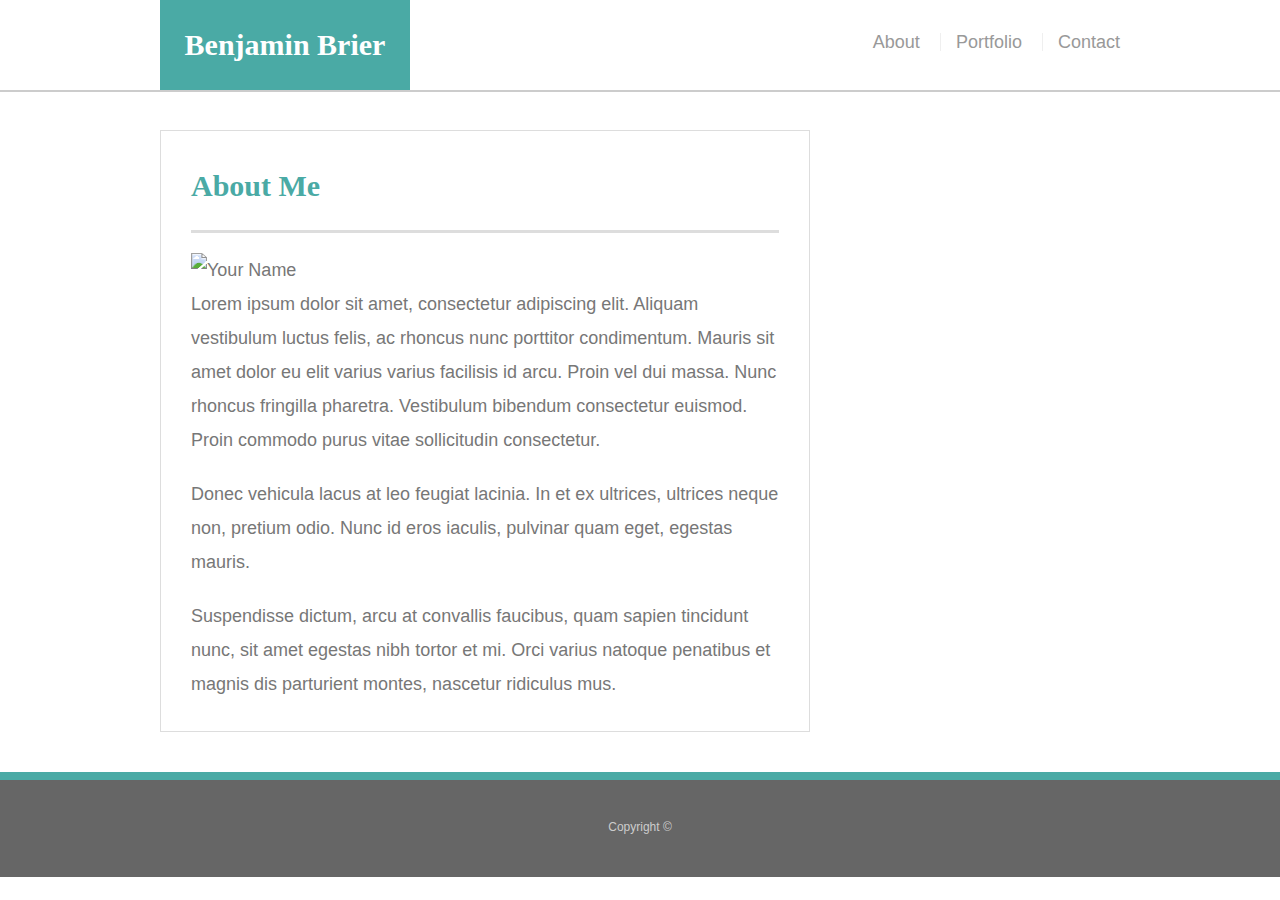
==== index.html @ 98f5a7f0 "filled in pages with stock code" ====
<!doctype html>
<html lang="en-us">

<head>
  <meta charset="UTF-8">
  <meta name="viewport" content="width=device-width, initial-scale=1.0">
  <title>About | Benjamin Brier</title>
  <link rel="stylesheet" type="text/css" href="assets/css/style.css">
</head>

<body>

  <header id="masthead">
    <div class="container">
      <a href="index.html" id="logo">Benjamin Brier</a>
      <nav>
        <a href="index.html">About</a>
        <a href="portfolio.html">Portfolio</a>
        <a href="contact.html">Contact</a>
      </nav>
    </div>
  </header>

  <div id="main-container" class="container">
    <section class="main-section">
      <h1>About Me</h1>

      <img src="assets/images/cat.jpg" class="auth-image" alt="Your Name">

      <p>Lorem ipsum dolor sit amet, consectetur adipiscing elit. Aliquam vestibulum luctus felis, ac rhoncus nunc porttitor condimentum. Mauris sit amet dolor eu elit varius varius facilisis id arcu. Proin vel dui massa. Nunc rhoncus fringilla pharetra. Vestibulum bibendum consectetur euismod. Proin commodo purus vitae sollicitudin consectetur.</p>

      <p>Donec vehicula lacus at leo feugiat lacinia. In et ex ultrices, ultrices neque non, pretium odio. Nunc id eros iaculis, pulvinar quam eget, egestas mauris.</p>

      <p>Suspendisse dictum, arcu at convallis faucibus, quam sapien tincidunt nunc, sit amet egestas nibh tortor et mi. Orci varius natoque penatibus et magnis dis parturient montes, nascetur ridiculus mus.</p>

    </section>

  </div>

  <footer>
    <div class="container">
      Copyright &copy; 
    </div>
  </footer>
</body>

</html>
---- assets/css/style.css ----
body {
    font-family: Arial, "Helvetica Neue", Helvetica, sans-serif;
    font-size: 18px;
    line-height: 34px;
    color: #777;
    background: url("../images/concrete_seamless.png");
  }
  
  * {
    box-sizing: border-box;
    margin: 0;
  }
  
  /* sticky footer styling */
  
  /* https://css-tricks.com/snippets/css/sticky-footer/ */
  
  html,
  body {
    height: 100%;
  }
  
  .wrapper {
    height: auto !important;
    height: 100%;
    min-height: 100%;
    margin: 0 auto -105px;
  }
  
  footer,
  .push {
    height: 105px;
  }
  
  /* end sticky footer styling */
  
  /* start hover styling */
  
  #logo:hover,
  input[type=submit]:hover {
    background: #5e7f7e;
  }
  
  nav a:hover {
    color: #5e7f7e;
  }
  
  .social:hover {
    cursor: pointer;
    opacity: 0.8;
  }
  
  /* end hover styling */
  
  /* general styling */
  
  .container {
    width: 100%;
    max-width: 960px;
    margin: 0 auto;
    clear: both;
  }
  
  h1,
  h2,
  h3,
  p {
    margin-bottom: 20px;
  }
  
  p:last-child {
    margin-bottom: 0;
  }
  
  h1,
  h2,
  h3 {
    font-family: Georgia, Times, "Times New Roman", serif;
    font-weight: 700;
    color: #4aaaa5;
  }
  
  h1 {
    padding-bottom: 20px;
    font-size: 30px;
    line-height: 49px;
    border-bottom: 3px solid #ddd;
  }
  
  h2,
  h3 {
    font-size: 22px;
  }
  
  /* header */
  
  #masthead {
    position: fixed;
    z-index: 99;
    width: 100%;
    margin: 0 0 30px;
    overflow: auto;
    color: #fff;
    background: #fff;
    border-bottom: 2px solid #ccc;
  }
  
  #logo {
    float: left;
    width: 250px;
    height: 90px;
    font-family: Georgia, Times, "Times New Roman", serif;
    font-size: 30px;
    font-weight: 700;
    line-height: 90px;
    color: #fff;
    text-align: center;
    text-decoration: none;
    background: #4aaaa5;
  }
  
  nav {
    float: right;
    margin-top: 25px;
  }
  
  nav a {
    display: inline-block;
    padding-left: 15px;
    margin-left: 15px;
    line-height: 18px;
    color: #999;
    text-decoration: none;
    border-left: 1px solid #efefef;
  }
  
  nav a:first-child {
    border-left: 0 none;
  }
  
  /* footer */
  
  footer {
    padding: 30px 0;
    clear: both;
    font-size: 12px;
    color: #fff;
    color: #ccc;
    text-align: center;
    background: #666;
    border-top: 8px solid #4aaaa5;
  }
  
  /* sidebar */
  
  .sidebar {
    float: right;
    width: 100%;
    max-width: 270px;
    padding: 30px;
    margin-bottom: 20px;
    background: #fff;
    border: 1px solid #ddd;
  }
  
  h3,
  .sidebar h2 {
    padding-bottom: 20px;
    margin-bottom: 15px;
    line-height: 22px;
    border-bottom: 2px solid #eee;
  }
  
  .social {
    width: 62px;
    height: 62px;
    margin-top: 8px;
    margin-right: 5px;
  }
  
  .social:last-child {
    margin-right: 0;
  }
  
  /* main */
  
  #main-container {
    padding-top: 130px;
  }
  
  .main-section {
    float: left;
    width: 100%;
    max-width: 650px;
    padding: 30px;
    margin: 0 0 40px;
    background: #fff;
    border: 1px solid #ddd;
  }
  
  /* contact page */
  
  #contact-form ul {
    margin-bottom: 20px;
  }
  
  #contact-form li {
    margin-bottom: 10px;
  }
  
  label,
  input[type=text],
  input[type=email],
  textarea {
    display: block;
    width: 100%;
  }
  
  input[type=text],
  input[type=email],
  textarea {
    height: 35px;
    padding: 0 10px;
    font-size: 14px;
    border: 1px solid #ddd;
  }
  
  textarea {
    height: 200px;
  }
  
  input[type=submit] {
    padding: 10px 30px;
    font-size: 18px;
    color: #fff;
    cursor: pointer;
    background: #4aaaa5;
    border: 0 none;
  }
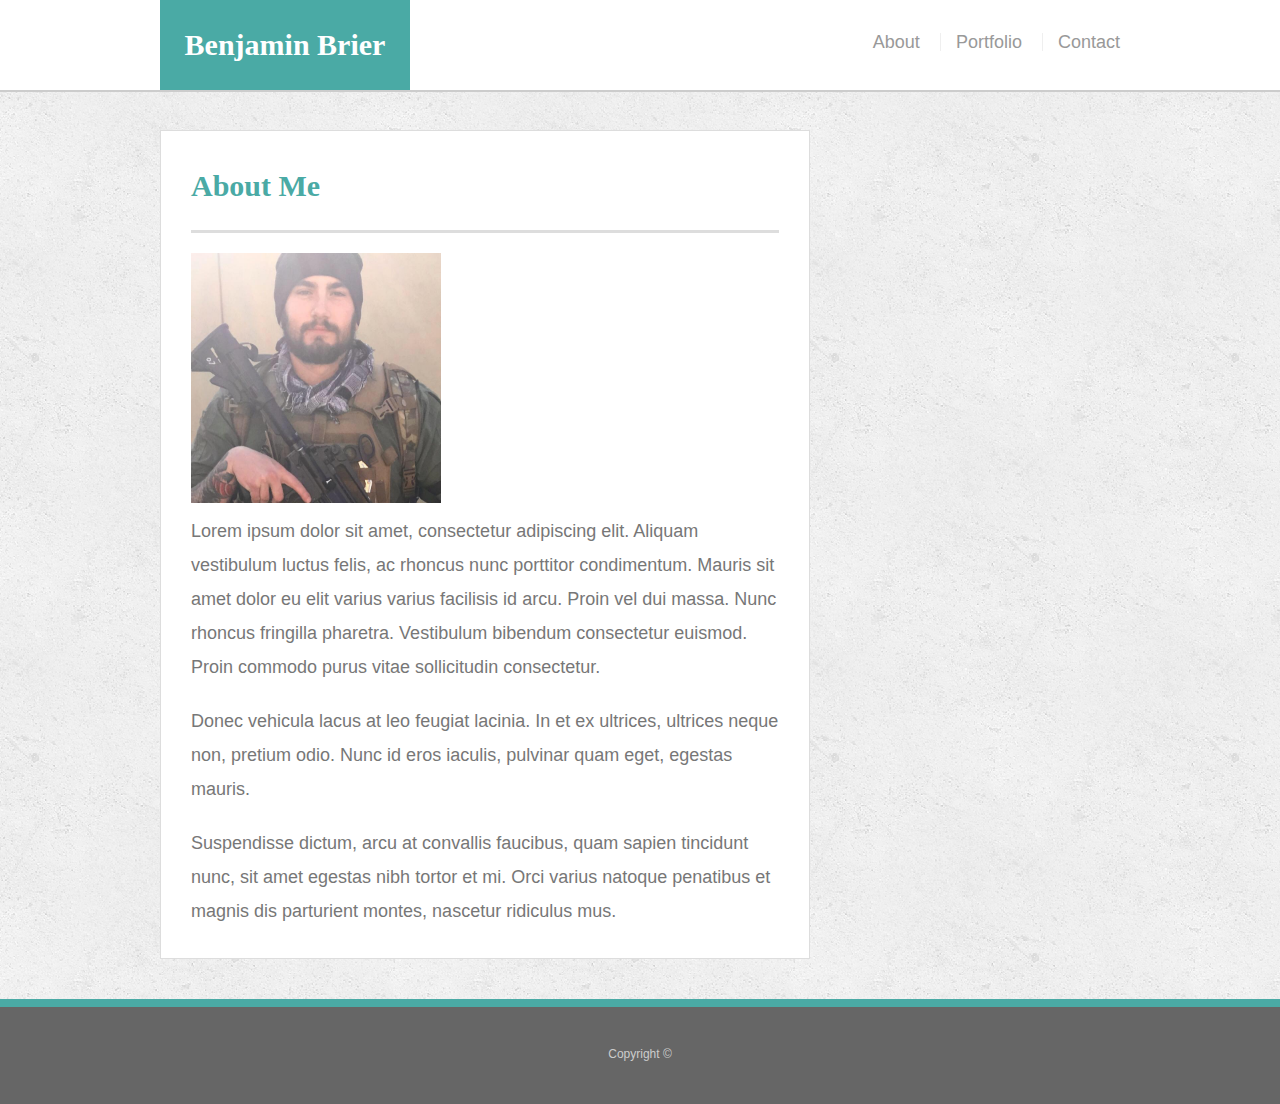
==== commit 62016dac: "added photos" ====
--- a/index.html
+++ b/index.html
@@ -25,7 +25,7 @@
     <section class="main-section">
       <h1>About Me</h1>
 
-      <img src="assets/images/cat.jpg" class="auth-image" alt="Your Name">
+      <img src="assets/images/me.jpg" class="auth-image" alt="Benjamin Brier">
 
       <p>Lorem ipsum dolor sit amet, consectetur adipiscing elit. Aliquam vestibulum luctus felis, ac rhoncus nunc porttitor condimentum. Mauris sit amet dolor eu elit varius varius facilisis id arcu. Proin vel dui massa. Nunc rhoncus fringilla pharetra. Vestibulum bibendum consectetur euismod. Proin commodo purus vitae sollicitudin consectetur.</p>
 
--- a/assets/css/style.css
+++ b/assets/css/style.css
@@ -197,6 +197,11 @@
     background: #fff;
     border: 1px solid #ddd;
   }
+
+  .auth-image {
+      height: 250px;
+      width: 250px;
+  }
   
   /* contact page */
   
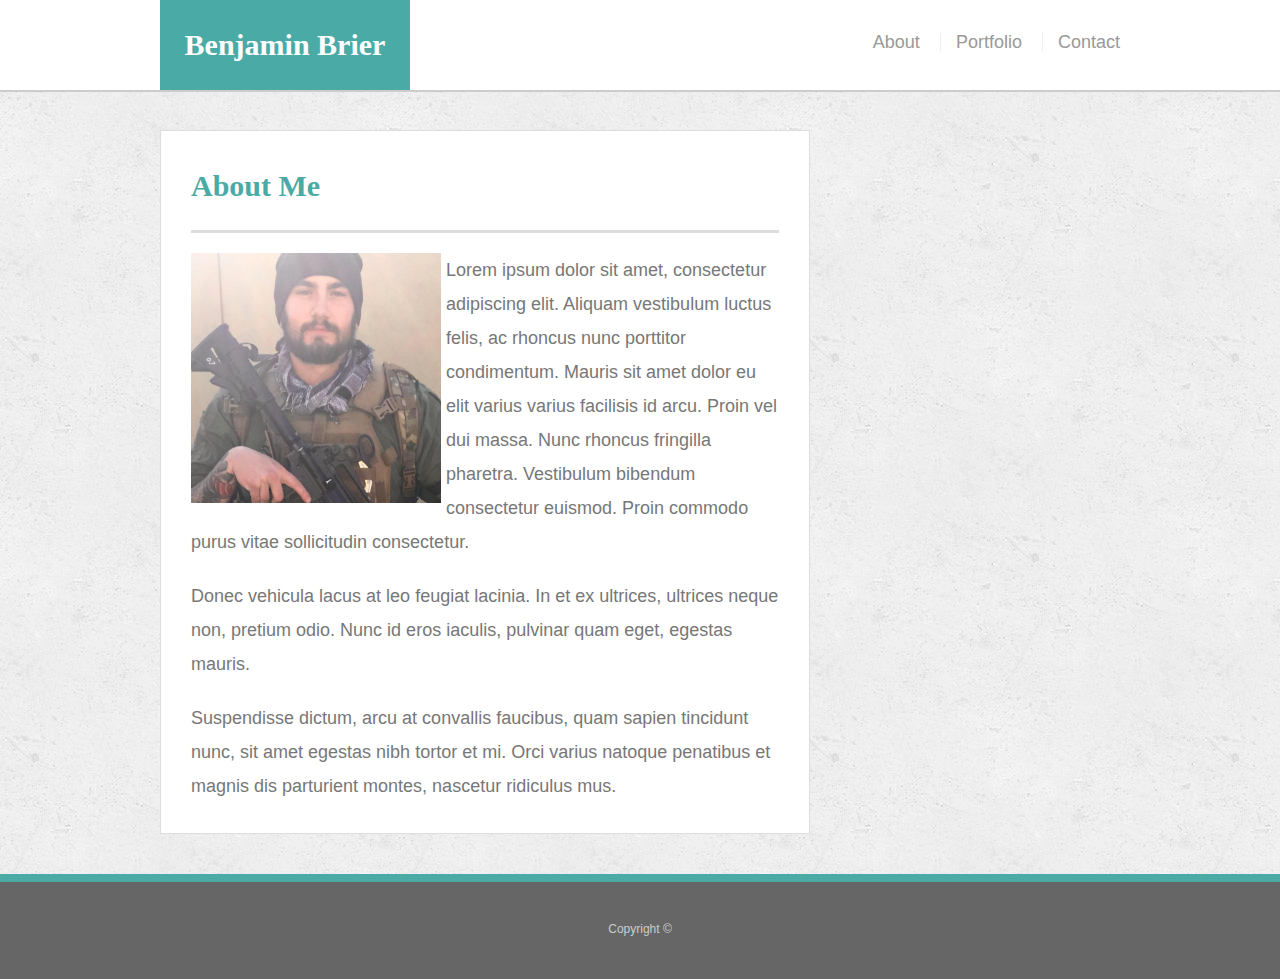
==== commit ce0db9fb: "fixed float issue" ====
--- a/index.html
+++ b/index.html
@@ -25,7 +25,9 @@
     <section class="main-section">
       <h1>About Me</h1>
 
+      <div id="me">
       <img src="assets/images/me.jpg" class="auth-image" alt="Benjamin Brier">
+      </div>
 
       <p>Lorem ipsum dolor sit amet, consectetur adipiscing elit. Aliquam vestibulum luctus felis, ac rhoncus nunc porttitor condimentum. Mauris sit amet dolor eu elit varius varius facilisis id arcu. Proin vel dui massa. Nunc rhoncus fringilla pharetra. Vestibulum bibendum consectetur euismod. Proin commodo purus vitae sollicitudin consectetur.</p>
 
--- a/assets/css/style.css
+++ b/assets/css/style.css
@@ -242,4 +242,70 @@
     background: #4aaaa5;
     border: 0 none;
   }
-  +
+  img {
+      height: 250px;
+      width: 250px;
+  }
+
+  #me {
+      float: left;
+      margin-right: 5px;
+  }
+
+  @media screen and (max-width: 640px) {
+
+    #masthead {
+       position: relative;
+       margin-bottom: -100px;
+    }
+
+#logo {
+    width: 100%;
+    height: 65px;
+}
+
+nav {
+    width: 100%;
+    text-align: center;
+    height: 30px;
+}
+
+#main-container {
+    width: 90%;
+}
+
+.work {
+    text-align: center
+}
+
+#me {
+    width: 100%;
+    text-align: center;
+}
+
+
+
+
+  }
+
+  @media screen and (max-width: 768px) {
+
+#main-container {
+    width: 90%;
+}
+
+
+
+
+  }
+
+  @media screen and (max-width: 980px) {
+
+    #main-container {
+        width: 90%;
+    }
+
+
+
+  }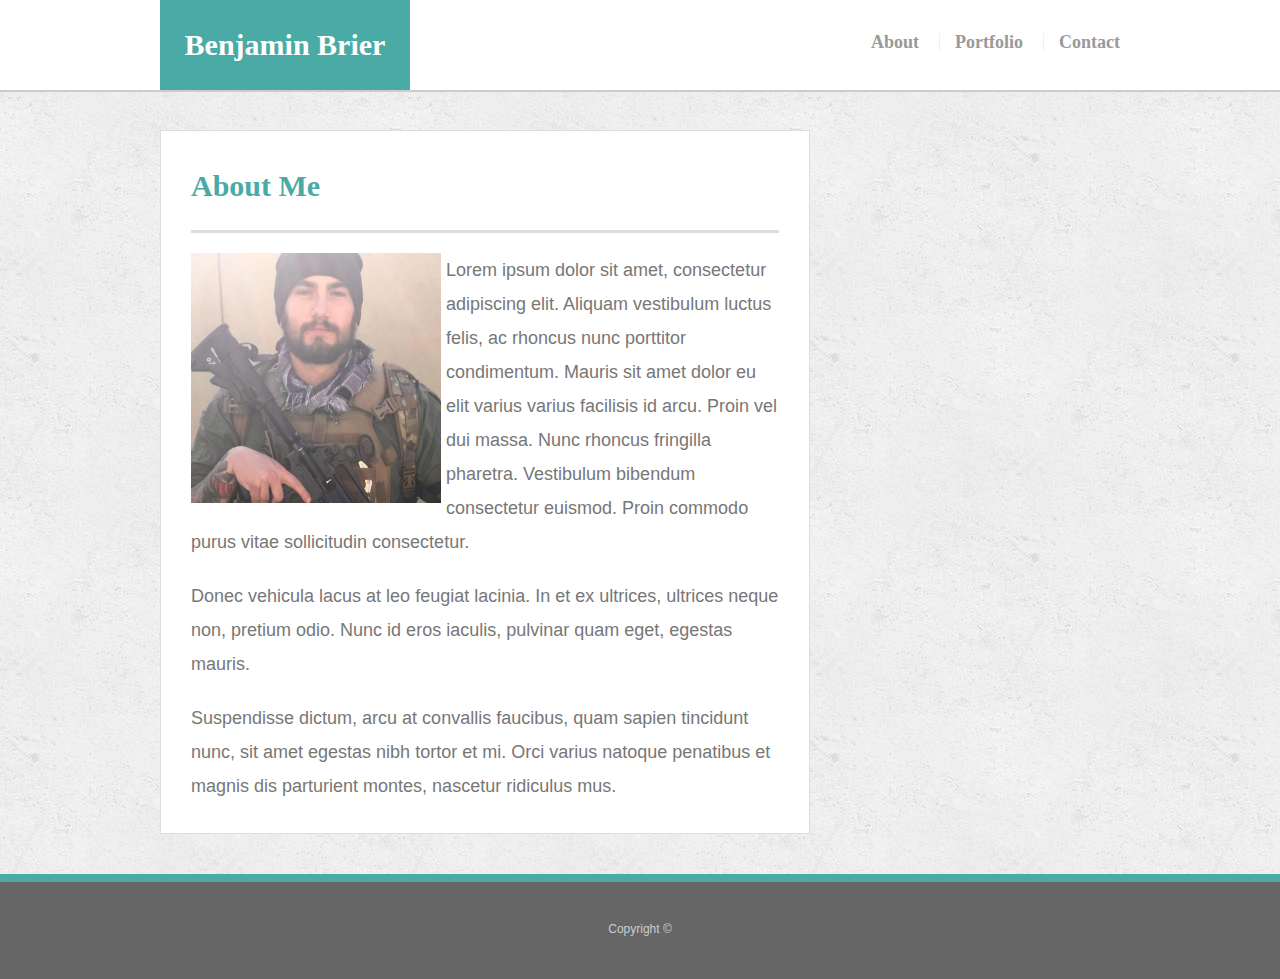
==== commit c6eb1b2c: "added links to games" ====
--- a/index.html
+++ b/index.html
@@ -26,14 +26,19 @@
       <h1>About Me</h1>
 
       <div id="me">
-      <img src="assets/images/me.jpg" class="auth-image" alt="Benjamin Brier">
+        <img src="assets/images/me.jpg" class="auth-image" alt="Benjamin Brier">
       </div>
 
-      <p>Lorem ipsum dolor sit amet, consectetur adipiscing elit. Aliquam vestibulum luctus felis, ac rhoncus nunc porttitor condimentum. Mauris sit amet dolor eu elit varius varius facilisis id arcu. Proin vel dui massa. Nunc rhoncus fringilla pharetra. Vestibulum bibendum consectetur euismod. Proin commodo purus vitae sollicitudin consectetur.</p>
+      <p>Lorem ipsum dolor sit amet, consectetur adipiscing elit. Aliquam vestibulum luctus felis, ac rhoncus nunc
+        porttitor condimentum. Mauris sit amet dolor eu elit varius varius facilisis id arcu. Proin vel dui massa. Nunc
+        rhoncus fringilla pharetra. Vestibulum bibendum consectetur euismod. Proin commodo purus vitae sollicitudin
+        consectetur.</p>
 
-      <p>Donec vehicula lacus at leo feugiat lacinia. In et ex ultrices, ultrices neque non, pretium odio. Nunc id eros iaculis, pulvinar quam eget, egestas mauris.</p>
+      <p>Donec vehicula lacus at leo feugiat lacinia. In et ex ultrices, ultrices neque non, pretium odio. Nunc id eros
+        iaculis, pulvinar quam eget, egestas mauris.</p>
 
-      <p>Suspendisse dictum, arcu at convallis faucibus, quam sapien tincidunt nunc, sit amet egestas nibh tortor et mi. Orci varius natoque penatibus et magnis dis parturient montes, nascetur ridiculus mus.</p>
+      <p>Suspendisse dictum, arcu at convallis faucibus, quam sapien tincidunt nunc, sit amet egestas nibh tortor et mi.
+        Orci varius natoque penatibus et magnis dis parturient montes, nascetur ridiculus mus.</p>
 
     </section>
 
@@ -41,9 +46,9 @@
 
   <footer>
     <div class="container">
-      Copyright &copy; 
+      Copyright &copy;
     </div>
   </footer>
 </body>
 
-</html>
+</html>--- a/assets/css/style.css
+++ b/assets/css/style.css
@@ -74,7 +74,7 @@
   
   h1,
   h2,
-  h3 {
+  h3, a {
     font-family: Georgia, Times, "Times New Roman", serif;
     font-weight: 700;
     color: #4aaaa5;
@@ -253,6 +253,11 @@
       margin-right: 5px;
   }
 
+  .work {
+      float: left;
+      margin-left: 25px;
+  }
+
   @media screen and (max-width: 640px) {
 
     #masthead {
